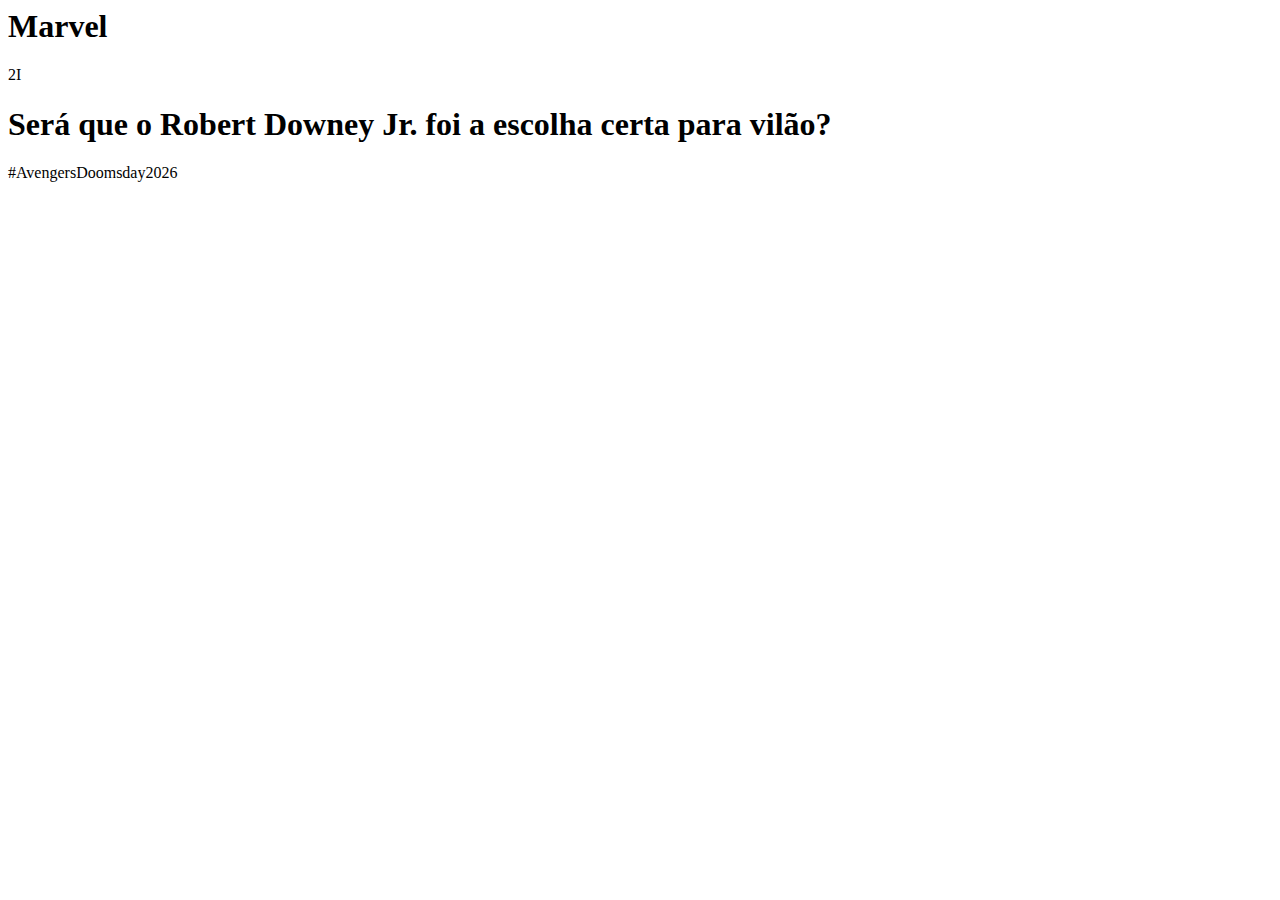
==== Breninho Lindo/index.html @ 288e4a48 "Add files via upload" ====
<body><header><h1>Marvel</h1><header> 2I

<h1>Será que o Robert Downey Jr. foi a escolha certa para vilão?</h1>
<p>#AvengersDoomsday2026</p>

<iframe width="560" height="315" src="https://www.youtube.com/embed/JXOzMFmg_2w?si=K_EO4Q5LcyQsrz7P" title="YouTube video player" frameborder="0" allow="accelerometer; autoplay; clipboard-write; encrypted-media; gyroscope; picture-in-picture; web-share" referrerpolicy="strict-origin-when-cross-origin" allowfullscreen></iframe>

</body>
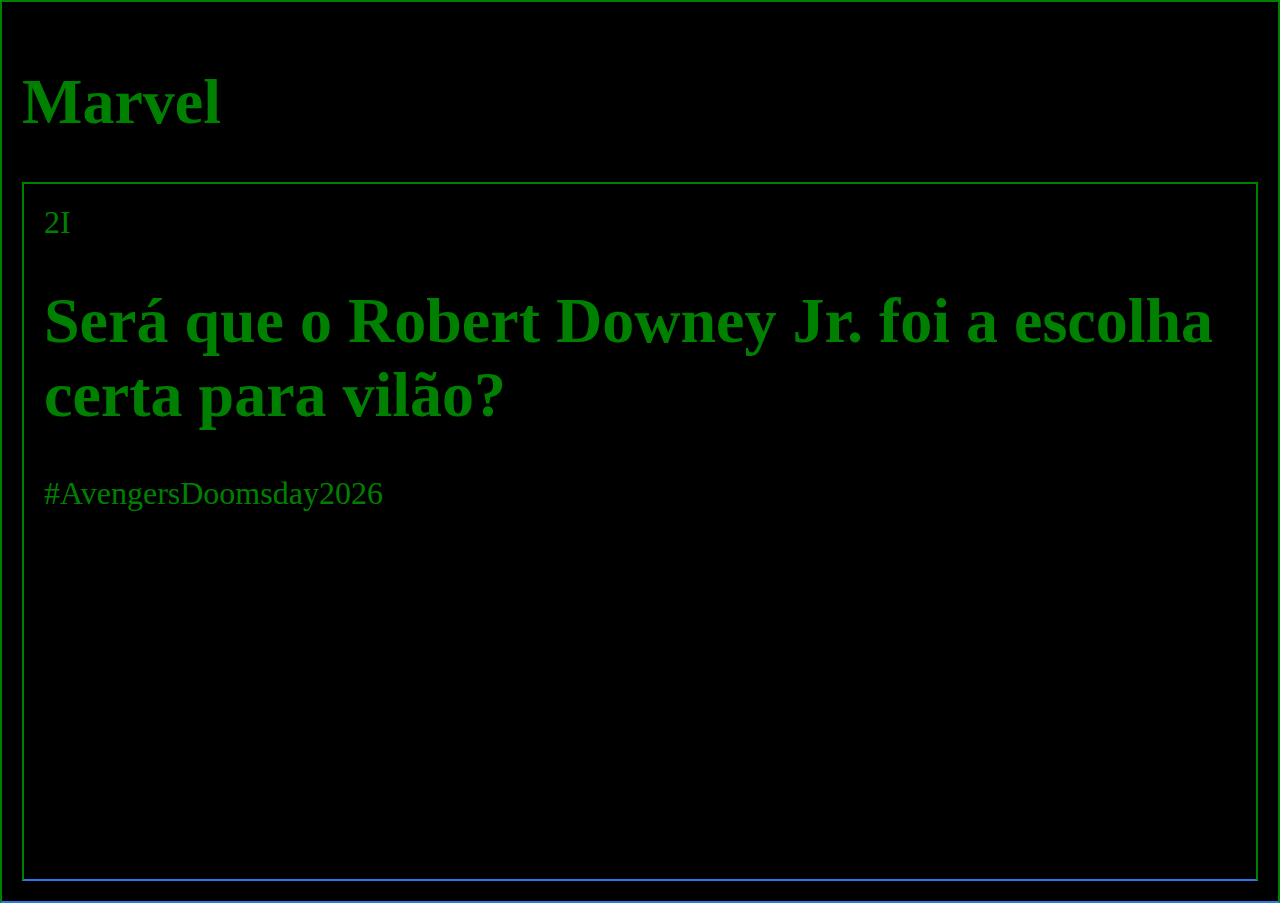
==== commit 874b6fb3: "Add files via upload" ====
--- a/Breninho Lindo/index.html
+++ b/Breninho Lindo/index.html
@@ -1,8 +1,28 @@
-<body><header><h1>Marvel</h1><header> 2I
+<html lang="pt-BR">
+<head>
 
-<h1>Será que o Robert Downey Jr. foi a escolha certa para vilão?</h1>
-<p>#AvengersDoomsday2026</p>
+    <link rel="stylesheet" href="styles.css">
+    <title>MarvelBrenin</title>
 
-<iframe width="560" height="315" src="https://www.youtube.com/embed/JXOzMFmg_2w?si=K_EO4Q5LcyQsrz7P" title="YouTube video player" frameborder="0" allow="accelerometer; autoplay; clipboard-write; encrypted-media; gyroscope; picture-in-picture; web-share" referrerpolicy="strict-origin-when-cross-origin" allowfullscreen></iframe>
+</head>
 
-</body>+<body>
+    <header>
+        <h1>Marvel</h1>
+        <header> 2I
+         <section>
+            <div>
+                <h1>Será que o Robert Downey Jr. foi a escolha certa para vilão?</h1>
+                <p>#AvengersDoomsday2026</p>
+            </div>
+
+            <div></div>
+            <iframe width="560" height="315" src="https://www.youtube.com/embed/JXOzMFmg_2w?si=K_EO4Q5LcyQsrz7P"
+                title="YouTube video player" frameborder="0"
+                allow="accelerometer; autoplay; clipboard-write; encrypted-media; gyroscope; picture-in-picture; web-share"
+                referrerpolicy="strict-origin-when-cross-origin" allowfullscreen></iframe>
+            </div>
+         </section>
+</body>
+
+</html>--- a/Breninho Lindo/styles.css
+++ b/Breninho Lindo/styles.css
@@ -0,0 +1,24 @@
+body {
+
+color: green;
+background: black;
+margin: 0px;
+
+}
+
+header{
+    border: solid 2px green;
+}
+
+header {
+    border-bottom: solid 2px rgb(42, 122, 228);
+    padding: 20px;
+}
+
+header {
+    border-bottom: solid 2px green
+    padding: 20px;
+    font-size: 32px;
+    color: green;
+    
+}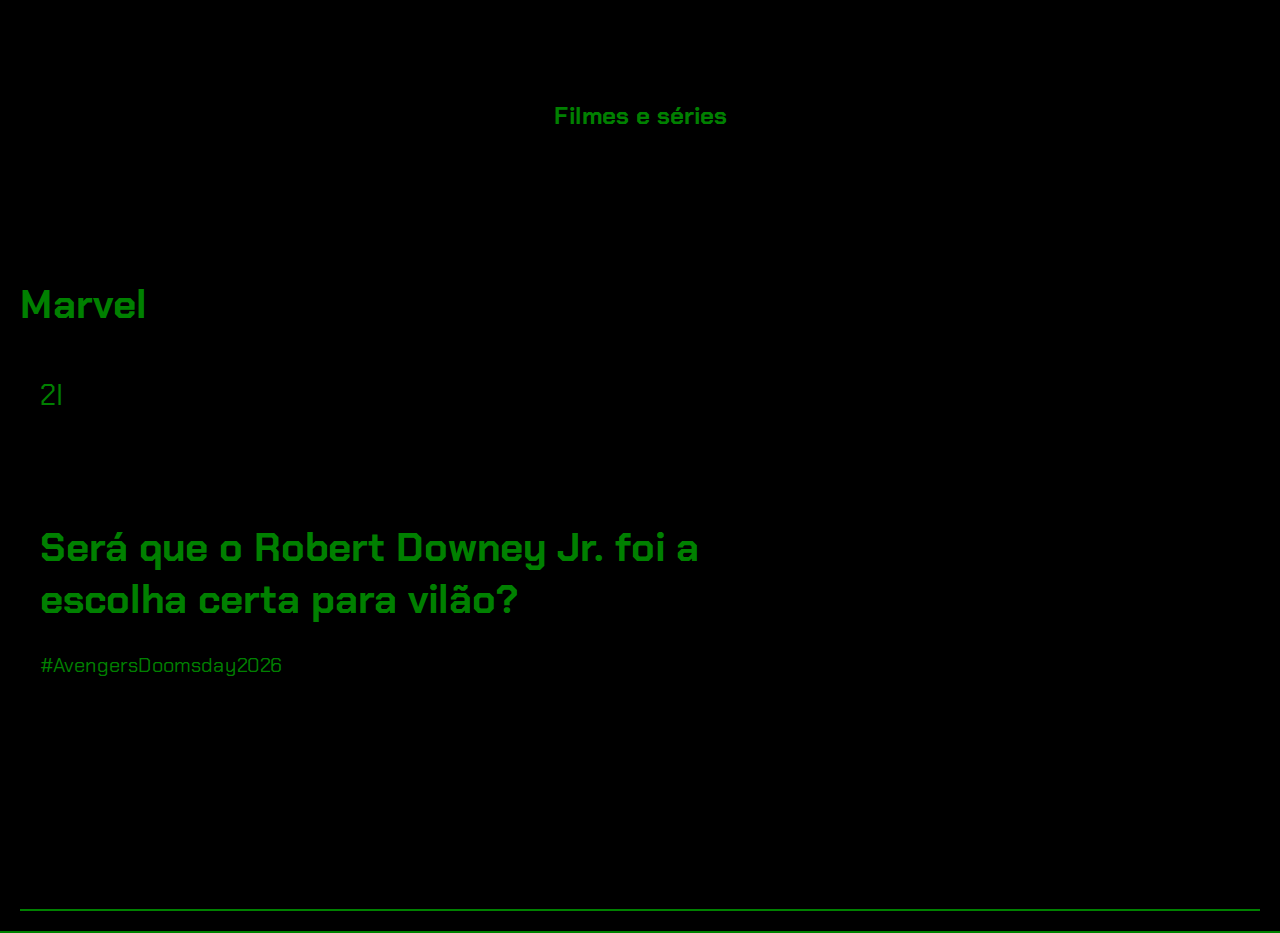
==== commit 21279bbf: "Add files via upload" ====
--- a/Breninho Lindo/index.html
+++ b/Breninho Lindo/index.html
@@ -1,7 +1,18 @@
 <html lang="pt-BR">
 <head>
 
+    <section>
+        <h2>Filmes e séries</h2>
+        <div></div>
+      </section>
+
     <link rel="stylesheet" href="styles.css">
+    <link rel="preconnect" href="https://fonts.googleapis.com" />
+    <link rel="preconnect" href="https://fonts.gstatic.com" crossorigin />
+    <link
+  href="https://fonts.googleapis.com/css2?family=Chakra+Petch:ital,wght@0,300;0,400;0,500;0,600;0,700;1,300;1,400;1,500;1,600;1,700&display=swap"
+  rel="stylesheet"
+/>
     <title>MarvelBrenin</title>
 
 </head>
--- a/Breninho Lindo/styles.css
+++ b/Breninho Lindo/styles.css
@@ -1,24 +1,35 @@
 body {
 
 color: green;
-background: black;
+background: #000000;
 margin: 0px;
+font-family: "Chakra Petch", sans-serif;
 
 }
 
-header{
-    border: solid 2px green;
+header {
+    border-bottom: solid 2px green;
+    padding: 20px;
+    font-size: 29px;
+    color: green;
+    
 }
 
-header {
-    border-bottom: solid 2px rgb(42, 122, 228);
-    padding: 20px;
+section {
+    background: black;
+    padding-bottom: 80px;
+    padding-top: 80px;
+    display: flex;
+    justify-content: center;
+}
+.chamada-texto {
+    margin-right: 5%;
 }
 
-header {
-    border-bottom: solid 2px green
-    padding: 20px;
-    font-size: 32px;
-    color: green;
-    
-}+h1 {
+  font-size: 40px;
+}
+
+p {
+  font-size: 20px;
+}
